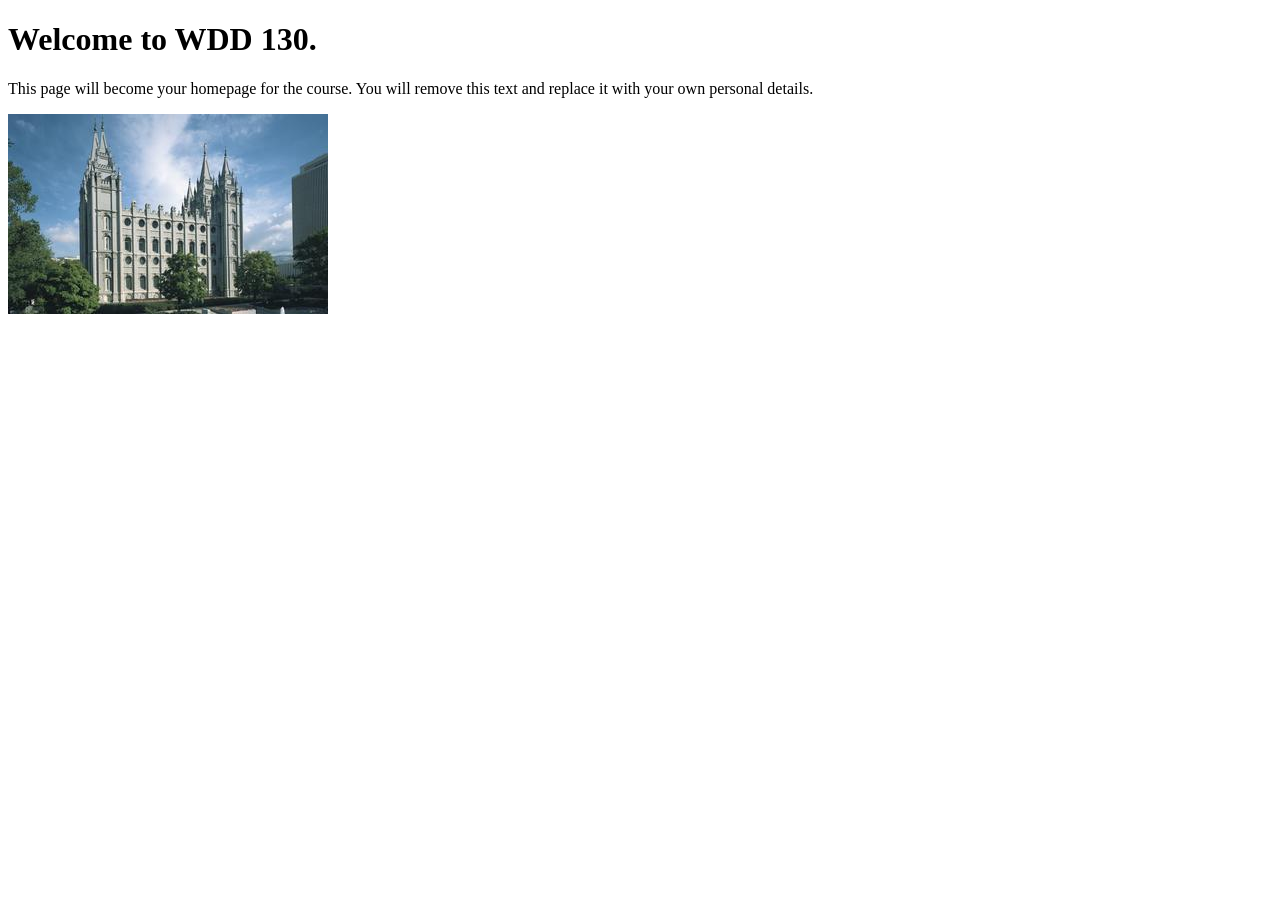
==== index.html @ 876d6102 "Initial commit" ====
<!DOCTYPE html>
<html lang="en">
<head>
    <meta charset="UTF-8">
    <meta name="viewport" content="width=device-width, initial-scale=1.0">
    <title>WDD 130 | Personal Homepage</title>
</head>
<body>
    <h1>Welcome to WDD 130.</h1>
    <p>This page will become your homepage for the course. You will remove this text and replace it with your own personal details.</p>

    <img src="images/salt-lake-temple.jpg" alt="The Salt Lake Temple.">
</body>
</html>
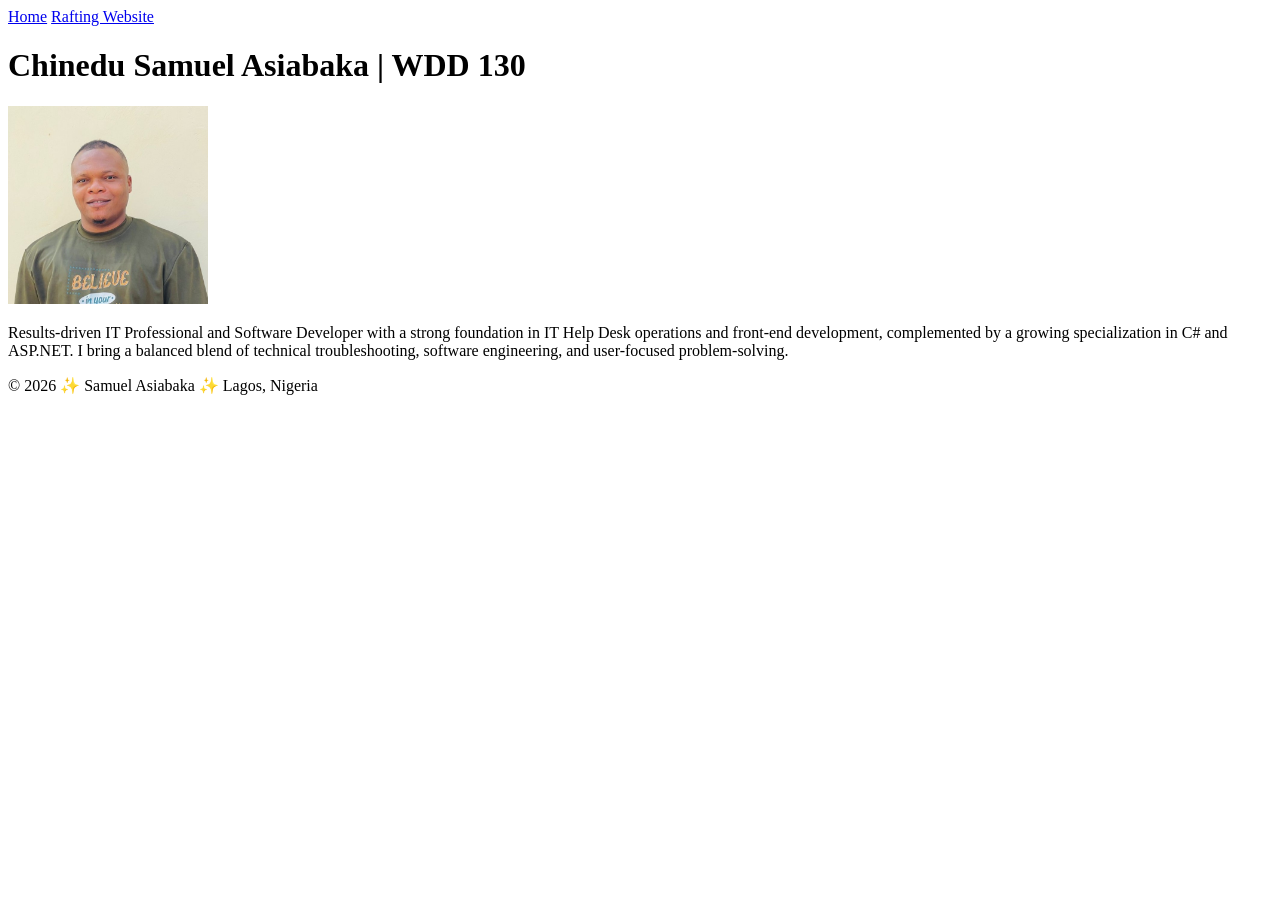
==== commit 26ecfe85: "updated profile page" ====
--- a/index.html
+++ b/index.html
@@ -1,14 +1,34 @@
 <!DOCTYPE html>
 <html lang="en">
+
 <head>
     <meta charset="UTF-8">
     <meta name="viewport" content="width=device-width, initial-scale=1.0">
-    <title>WDD 130 | Personal Homepage</title>
+    <title>Chinedu Samuel Asiabaka | WDD 130</title>
 </head>
+
 <body>
-    <h1>Welcome to WDD 130.</h1>
-    <p>This page will become your homepage for the course. You will remove this text and replace it with your own personal details.</p>
+    <header>
+        <nav>
+            <a href="#">Home</a>
+            <a href="wwr/">Rafting Website</a>
+        </nav>
+    </header>
+    <main>
+        <h1>Chinedu Samuel Asiabaka | WDD 130</h1>
+        <img src="images/profile.jpeg" alt="profile image" width="200">
+        <p>Results-driven IT Professional and Software Developer with a strong foundation in IT Help
+            Desk
+            operations and front-end development, complemented by a growing specialization in C# and
+            ASP.NET. I
+            bring a balanced blend of technical troubleshooting, software engineering, and
+            user-focused
+            problem-solving.</p>
+    </main>
+    <footer>
+        <p>&copy; 2026 ✨ Samuel Asiabaka ✨ Lagos, Nigeria</p>
+    </footer>
 
-    <img src="images/salt-lake-temple.jpg" alt="The Salt Lake Temple.">
 </body>
+
 </html>
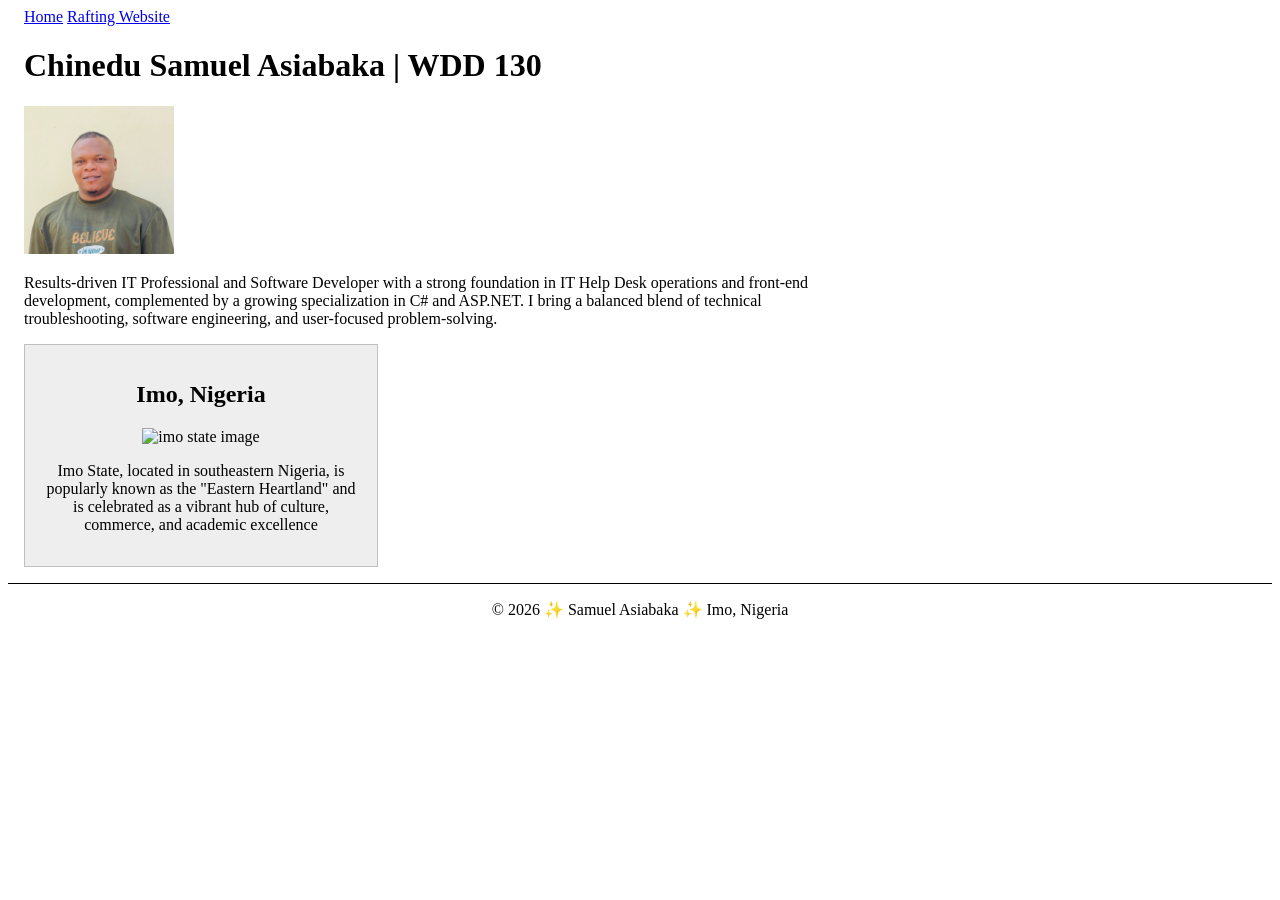
==== commit 25ef5300: "added more content and styling to profile page" ====
--- a/index.html
+++ b/index.html
@@ -5,6 +5,11 @@
     <meta charset="UTF-8">
     <meta name="viewport" content="width=device-width, initial-scale=1.0">
     <title>Chinedu Samuel Asiabaka | WDD 130</title>
+    <link rel="stylesheet" href="styles/styles.css">
+    <meta name="description"
+      content="Official home page of Samuel Asiabaka, studying WDD130. This page serves to showcase my professional portfolio and coding projects.">
+    <meta name="author" content="Samuel Asiabaka">
+
 </head>
 
 <body>
@@ -25,8 +30,18 @@
             user-focused
             problem-solving.</p>
     </main>
+    <aside>
+        <h2>
+            Imo, Nigeria
+        </h2>
+        <img src="https://cdn.guardian.ng/wp-content/uploads/2020/08/Imo-state.jpg"
+          alt="imo state image">
+        <p>Imo State, located in southeastern Nigeria, is popularly known as the "Eastern Heartland"
+            and is
+            celebrated as a vibrant hub of culture, commerce, and academic excellence</p>
+    </aside>
     <footer>
-        <p>&copy; 2026 ✨ Samuel Asiabaka ✨ Lagos, Nigeria</p>
+        <p>&copy; 2026 ✨ Samuel Asiabaka ✨ Imo, Nigeria</p>
     </footer>
 
 </body>
--- a/styles/styles.css
+++ b/styles/styles.css
@@ -0,0 +1,37 @@
+nav {
+    padding-left: 1rem;
+}
+
+main {
+    width: 840px;
+    padding-left: 1rem;
+}
+
+main img {
+    width: 150px;
+    height: auto;
+}
+
+aside {
+    width: 20rem;
+    margin: 1rem;
+    border: 1px solid rgb(0 0 0 /0.2);
+    padding: 1rem;
+    background-color: #eee;
+    text-align: center;
+}
+
+aside img {
+    width: 200px;
+    height: auto;
+}
+
+p {
+    padding: 0;
+}
+
+footer {
+    margin-top: 15px;
+    border-top: 1px solid #000;
+    text-align: center;
+}
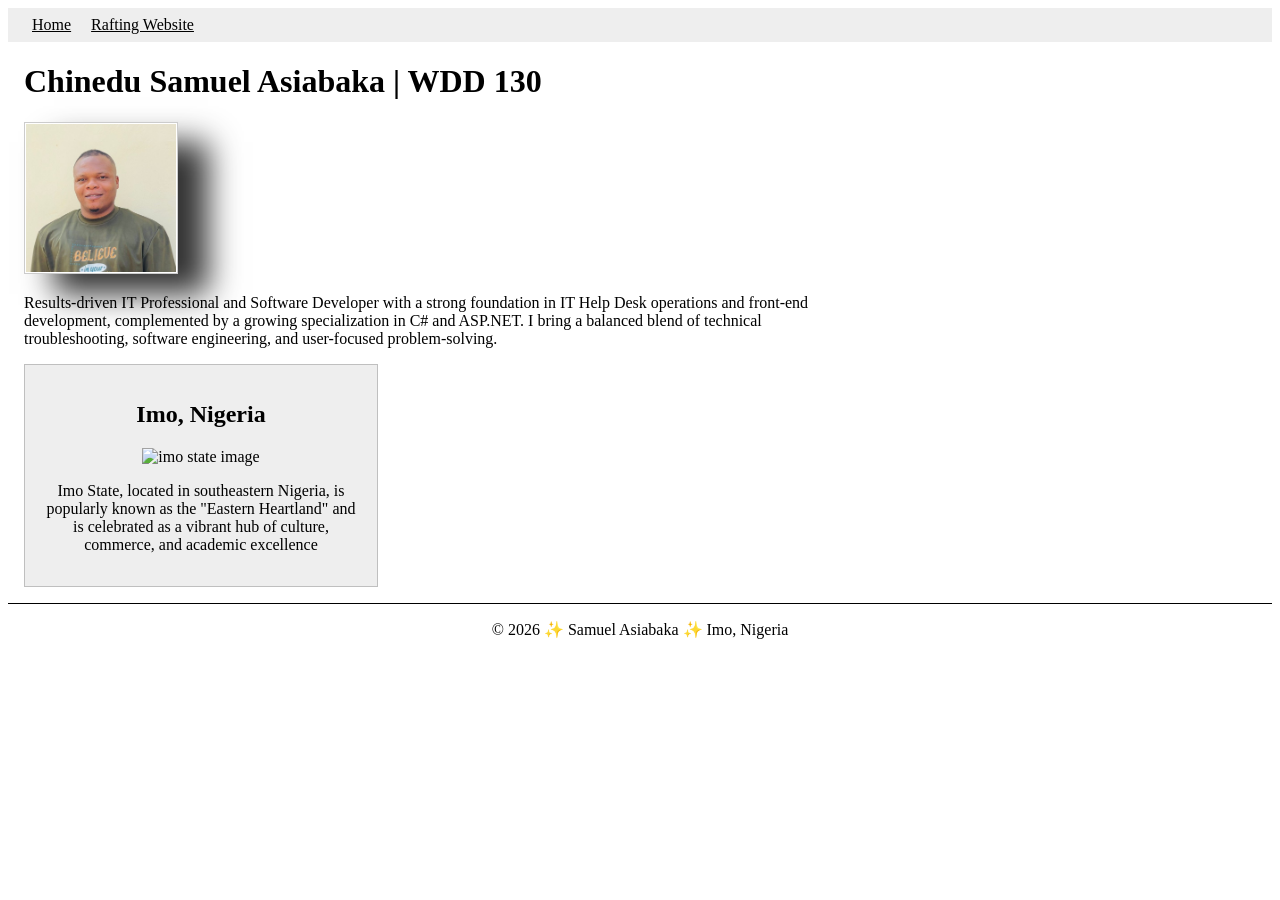
==== commit f4386254: "added middle name" ====
--- a/index.html
+++ b/index.html
@@ -4,11 +4,11 @@
 <head>
     <meta charset="UTF-8">
     <meta name="viewport" content="width=device-width, initial-scale=1.0">
-    <title>Chinedu Samuel Asiabaka | WDD 130</title>
+    <title>WDD 130 | Samuel Chinedu Asiabaka</title>
     <link rel="stylesheet" href="styles/styles.css">
     <meta name="description"
-      content="Official home page of Samuel Asiabaka, studying WDD130. This page serves to showcase my professional portfolio and coding projects.">
-    <meta name="author" content="Samuel Asiabaka">
+      content="Official home page of Samuel Asiabaka, studying WDD130. This page serves to showcase my progress in this course.">
+    <meta name="author" content="Samuel Chinedu Asiabaka">
 
 </head>
 
--- a/styles/styles.css
+++ b/styles/styles.css
@@ -1,15 +1,29 @@
 nav {
     padding-left: 1rem;
+    background-color: #eee;
+}
+
+nav a {
+    color: #000;
+    padding: 0.5rem;
+    display: inline-block;
 }
 
 main {
-    width: 840px;
+    max-width: 840px;
     padding-left: 1rem;
 }
 
 main img {
     width: 150px;
     height: auto;
+    padding: 1px;
+    box-shadow: 30px 20px 30px #333;
+    border: 0.5px solid rgb(0 0 0 /0.2);
+}
+
+h1 {
+    color: #000;
 }
 
 aside {
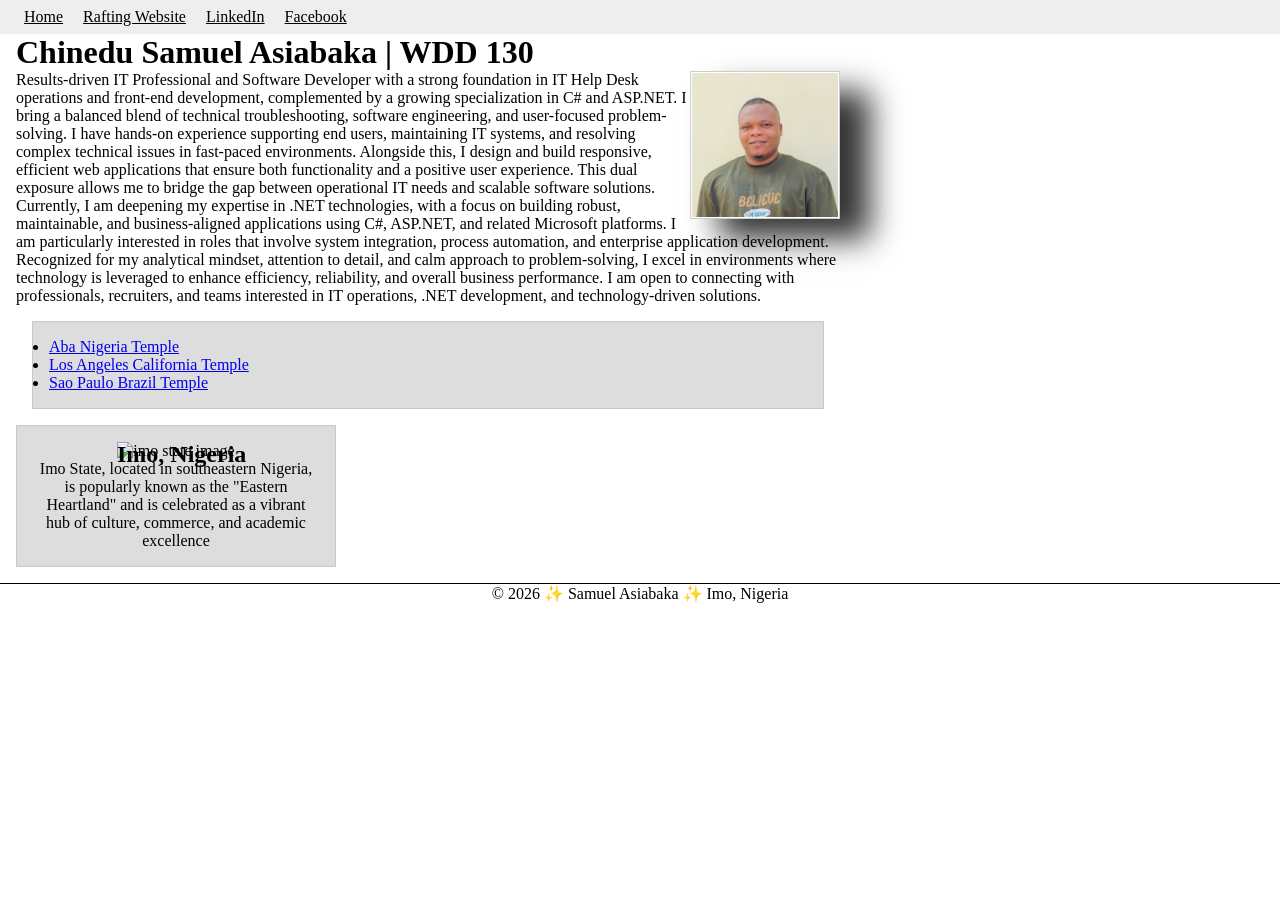
==== commit e0f4cbdb: "enhanced profile page" ====
--- a/index.html
+++ b/index.html
@@ -1,49 +1,90 @@
-<!DOCTYPE html>
+<!-- 23 May 2026 -->
+<!doctype html>
 <html lang="en">
+  <head>
+    <meta charset="UTF-8" />
+    <meta name="viewport" content="width=device-width, initial-scale=1.0" />
+    <title>WDD 130 | Samuel Chinedu Asiabaka</title>
+    <link rel="stylesheet" href="styles/styles.css" />
+    <meta
+      name="description"
+      content="Official home page of Samuel Asiabaka, studying WDD130. This page serves to showcase my progress in this course."
+    />
+    <meta name="author" content="Samuel Chinedu Asiabaka" />
+  </head>
 
-<head>
-    <meta charset="UTF-8">
-    <meta name="viewport" content="width=device-width, initial-scale=1.0">
-    <title>WDD 130 | Samuel Chinedu Asiabaka</title>
-    <link rel="stylesheet" href="styles/styles.css">
-    <meta name="description"
-      content="Official home page of Samuel Asiabaka, studying WDD130. This page serves to showcase my progress in this course.">
-    <meta name="author" content="Samuel Chinedu Asiabaka">
-
-</head>
-
-<body>
+  <body>
     <header>
-        <nav>
-            <a href="#">Home</a>
-            <a href="wwr/">Rafting Website</a>
-        </nav>
+      <nav>
+        <a href="#">Home</a>
+        <a href="wwr/">Rafting Website</a>
+        <a href="https://linkedin.com" target="_blank">LinkedIn</a>
+        <a href="https://facebook.com" target="_blank">Facebook</a>
+      </nav>
     </header>
     <main>
-        <h1>Chinedu Samuel Asiabaka | WDD 130</h1>
-        <img src="images/profile.jpeg" alt="profile image" width="200">
-        <p>Results-driven IT Professional and Software Developer with a strong foundation in IT Help
-            Desk
-            operations and front-end development, complemented by a growing specialization in C# and
-            ASP.NET. I
-            bring a balanced blend of technical troubleshooting, software engineering, and
-            user-focused
-            problem-solving.</p>
+      <h1>Chinedu Samuel Asiabaka | WDD 130</h1>
+      <img src="images/profile.jpeg" alt="profile image" width="200" />
+      <p>
+        Results-driven IT Professional and Software Developer with a strong
+        foundation in IT Help Desk operations and front-end development,
+        complemented by a growing specialization in C# and ASP.NET. I bring a
+        balanced blend of technical troubleshooting, software engineering, and
+        user-focused problem-solving. I have hands-on experience supporting end
+        users, maintaining IT systems, and resolving complex technical issues in
+        fast-paced environments. Alongside this, I design and build responsive,
+        efficient web applications that ensure both functionality and a positive
+        user experience. This dual exposure allows me to bridge the gap between
+        operational IT needs and scalable software solutions. Currently, I am
+        deepening my expertise in .NET technologies, with a focus on building
+        robust, maintainable, and business-aligned applications using C#,
+        ASP.NET, and related Microsoft platforms. I am particularly interested
+        in roles that involve system integration, process automation, and
+        enterprise application development. Recognized for my analytical
+        mindset, attention to detail, and calm approach to problem-solving, I
+        excel in environments where technology is leveraged to enhance
+        efficiency, reliability, and overall business performance. I am open to
+        connecting with professionals, recruiters, and teams interested in IT
+        operations, .NET development, and technology-driven solutions.
+      </p>
+      <ul class="box">
+        <li>
+          <a
+            href="https://www.churchofjesuschrist.org/temples/details/aba-nigeria-temple?lang=eng"
+            target="_blank"
+            >Aba Nigeria Temple</a
+          >
+        </li>
+        <li>
+          <a
+            href="https://www.churchofjesuschrist.org/temples/details/los-angeles-california-temple?lang=eng"
+            target="_blank"
+            >Los Angeles California Temple</a
+          >
+        </li>
+        <li>
+          <a
+            href="https://www.churchofjesuschrist.org/temples/details/sao-paulo-brazil-temple?lang=eng"
+            target="_blank"
+            >Sao Paulo Brazil Temple</a
+          >
+        </li>
+      </ul>
     </main>
-    <aside>
-        <h2>
-            Imo, Nigeria
-        </h2>
-        <img src="https://cdn.guardian.ng/wp-content/uploads/2020/08/Imo-state.jpg"
-          alt="imo state image">
-        <p>Imo State, located in southeastern Nigeria, is popularly known as the "Eastern Heartland"
-            and is
-            celebrated as a vibrant hub of culture, commerce, and academic excellence</p>
+    <aside class="box">
+      <h2>Imo, Nigeria</h2>
+      <img
+        src="https://cdn.guardian.ng/wp-content/uploads/2020/08/Imo-state.jpg"
+        alt="imo state image"
+      />
+      <p>
+        Imo State, located in southeastern Nigeria, is popularly known as the
+        "Eastern Heartland" and is celebrated as a vibrant hub of culture,
+        commerce, and academic excellence
+      </p>
     </aside>
     <footer>
-        <p>&copy; 2026 ✨ Samuel Asiabaka ✨ Imo, Nigeria</p>
+      <p>&copy; 2026 ✨ Samuel Asiabaka ✨ Imo, Nigeria</p>
     </footer>
-
-</body>
-
-</html>+  </body>
+</html>
--- a/styles/styles.css
+++ b/styles/styles.css
@@ -1,51 +1,75 @@
+* {
+  margin: 0;
+  padding: 0;
+  box-sizing: border-box;
+}
+
 nav {
-    padding-left: 1rem;
-    background-color: #eee;
+  padding-left: 1rem;
+  background-color: #eee;
 }
 
 nav a {
-    color: #000;
-    padding: 0.5rem;
-    display: inline-block;
+  color: #000;
+  padding: 0.5rem;
+  display: inline-block;
 }
 
 main {
-    max-width: 840px;
-    padding-left: 1rem;
+  max-width: 840px;
+  padding-left: 1rem;
 }
 
 main img {
-    width: 150px;
-    height: auto;
-    padding: 1px;
-    box-shadow: 30px 20px 30px #333;
-    border: 0.5px solid rgb(0 0 0 /0.2);
+  width: 150px;
+  height: auto;
+  padding: 1px;
+  box-shadow: 30px 20px 30px #333;
+  border: 0.5px solid rgb(0 0 0 /0.2);
+  float: right;
 }
 
 h1 {
-    color: #000;
+  color: #000;
 }
 
 aside {
-    width: 20rem;
-    margin: 1rem;
-    border: 1px solid rgb(0 0 0 /0.2);
-    padding: 1rem;
-    background-color: #eee;
-    text-align: center;
+  width: 20rem;
+  margin: 1rem;
+  border: 1px solid rgb(0 0 0 /0.2);
+  padding: 1rem;
+  background-color: #eee;
+  text-align: center;
+  position: relative;
 }
 
 aside img {
-    width: 200px;
-    height: auto;
+  width: 200px;
+  height: auto;
+}
+
+aside h2 {
+  position: absolute;
+  top: 15px;
+  left: 100px;
 }
 
 p {
-    padding: 0;
+  padding: 0;
 }
 
 footer {
-    margin-top: 15px;
-    border-top: 1px solid #000;
-    text-align: center;
-}+  margin-top: 15px;
+  border-top: 1px solid #000;
+  text-align: center;
+}
+
+/* Class Selector */
+
+.box {
+  margin: 1rem;
+  border: 1px solid rgb(0 0 0 / 10%);
+  padding: 1rem;
+  background-color: #ddd;
+  color: #000;
+}
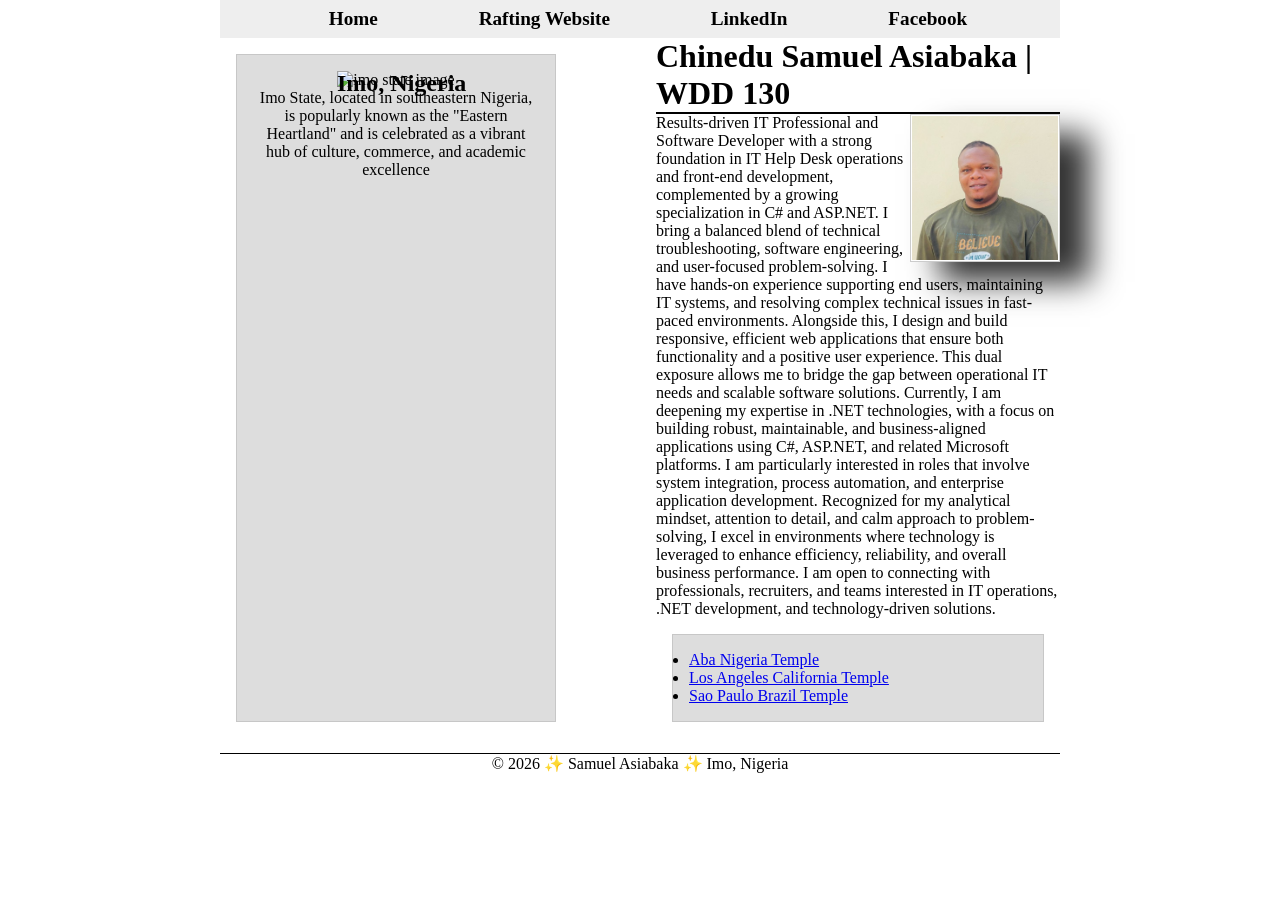
==== commit e172f47f: "implemented grid layout" ====
--- a/index.html
+++ b/index.html
@@ -22,67 +22,70 @@
         <a href="https://facebook.com" target="_blank">Facebook</a>
       </nav>
     </header>
-    <main>
-      <h1>Chinedu Samuel Asiabaka | WDD 130</h1>
-      <img src="images/profile.jpeg" alt="profile image" width="200" />
-      <p>
-        Results-driven IT Professional and Software Developer with a strong
-        foundation in IT Help Desk operations and front-end development,
-        complemented by a growing specialization in C# and ASP.NET. I bring a
-        balanced blend of technical troubleshooting, software engineering, and
-        user-focused problem-solving. I have hands-on experience supporting end
-        users, maintaining IT systems, and resolving complex technical issues in
-        fast-paced environments. Alongside this, I design and build responsive,
-        efficient web applications that ensure both functionality and a positive
-        user experience. This dual exposure allows me to bridge the gap between
-        operational IT needs and scalable software solutions. Currently, I am
-        deepening my expertise in .NET technologies, with a focus on building
-        robust, maintainable, and business-aligned applications using C#,
-        ASP.NET, and related Microsoft platforms. I am particularly interested
-        in roles that involve system integration, process automation, and
-        enterprise application development. Recognized for my analytical
-        mindset, attention to detail, and calm approach to problem-solving, I
-        excel in environments where technology is leveraged to enhance
-        efficiency, reliability, and overall business performance. I am open to
-        connecting with professionals, recruiters, and teams interested in IT
-        operations, .NET development, and technology-driven solutions.
-      </p>
-      <ul class="box">
-        <li>
-          <a
-            href="https://www.churchofjesuschrist.org/temples/details/aba-nigeria-temple?lang=eng"
-            target="_blank"
-            >Aba Nigeria Temple</a
-          >
-        </li>
-        <li>
-          <a
-            href="https://www.churchofjesuschrist.org/temples/details/los-angeles-california-temple?lang=eng"
-            target="_blank"
-            >Los Angeles California Temple</a
-          >
-        </li>
-        <li>
-          <a
-            href="https://www.churchofjesuschrist.org/temples/details/sao-paulo-brazil-temple?lang=eng"
-            target="_blank"
-            >Sao Paulo Brazil Temple</a
-          >
-        </li>
-      </ul>
-    </main>
-    <aside class="box">
-      <h2>Imo, Nigeria</h2>
-      <img
-        src="https://cdn.guardian.ng/wp-content/uploads/2020/08/Imo-state.jpg"
-        alt="imo state image"
-      />
-      <p>
-        Imo State, located in southeastern Nigeria, is popularly known as the
-        "Eastern Heartland" and is celebrated as a vibrant hub of culture,
-        commerce, and academic excellence
-      </p>
-    </aside>
+    <div class="grid">
+      <main>
+        <h1>Chinedu Samuel Asiabaka | WDD 130</h1>
+        <img src="images/profile.jpeg" alt="profile image" width="200" />
+        <p>
+          Results-driven IT Professional and Software Developer with a strong
+          foundation in IT Help Desk operations and front-end development,
+          complemented by a growing specialization in C# and ASP.NET. I bring a
+          balanced blend of technical troubleshooting, software engineering, and
+          user-focused problem-solving. I have hands-on experience supporting
+          end users, maintaining IT systems, and resolving complex technical
+          issues in fast-paced environments. Alongside this, I design and build
+          responsive, efficient web applications that ensure both functionality
+          and a positive user experience. This dual exposure allows me to bridge
+          the gap between operational IT needs and scalable software solutions.
+          Currently, I am deepening my expertise in .NET technologies, with a
+          focus on building robust, maintainable, and business-aligned
+          applications using C#, ASP.NET, and related Microsoft platforms. I am
+          particularly interested in roles that involve system integration,
+          process automation, and enterprise application development. Recognized
+          for my analytical mindset, attention to detail, and calm approach to
+          problem-solving, I excel in environments where technology is leveraged
+          to enhance efficiency, reliability, and overall business performance.
+          I am open to connecting with professionals, recruiters, and teams
+          interested in IT operations, .NET development, and technology-driven
+          solutions.
+        </p>
+        <ul class="box">
+          <li>
+            <a
+              href="https://www.churchofjesuschrist.org/temples/details/aba-nigeria-temple?lang=eng"
+              target="_blank"
+              >Aba Nigeria Temple</a
+            >
+          </li>
+          <li>
+            <a
+              href="https://www.churchofjesuschrist.org/temples/details/los-angeles-california-temple?lang=eng"
+              target="_blank"
+              >Los Angeles California Temple</a
+            >
+          </li>
+          <li>
+            <a
+              href="https://www.churchofjesuschrist.org/temples/details/sao-paulo-brazil-temple?lang=eng"
+              target="_blank"
+              >Sao Paulo Brazil Temple</a
+            >
+          </li>
+        </ul>
+      </main>
+      <aside class="box">
+        <h2>Imo, Nigeria</h2>
+        <img
+          src="https://cdn.guardian.ng/wp-content/uploads/2020/08/Imo-state.jpg"
+          alt="imo state image"
+        />
+        <p>
+          Imo State, located in southeastern Nigeria, is popularly known as the
+          "Eastern Heartland" and is celebrated as a vibrant hub of culture,
+          commerce, and academic excellence
+        </p>
+      </aside>
+    </div>
     <footer>
       <p>&copy; 2026 ✨ Samuel Asiabaka ✨ Imo, Nigeria</p>
     </footer>
--- a/styles/styles.css
+++ b/styles/styles.css
@@ -4,20 +4,39 @@
   box-sizing: border-box;
 }
 
+header,
+.grid,
+footer {
+  max-width: 840px;
+  margin: 0 auto;
+}
+
 nav {
   padding-left: 1rem;
   background-color: #eee;
+  display: flex;
+  justify-content: space-evenly;
+  align-items: center;
 }
 
 nav a {
   color: #000;
   padding: 0.5rem;
-  display: inline-block;
+  display: block;
+  font-size: 1.2rem;
+  text-decoration: none;
+  font-weight: 700;
+}
+
+.grid {
+  display: grid;
+  grid-template-columns: 1fr 1fr;
 }
 
 main {
   max-width: 840px;
   padding-left: 1rem;
+  grid-column: 2/3;
 }
 
 main img {
@@ -31,6 +50,7 @@
 
 h1 {
   color: #000;
+  border-bottom: 2px solid #000;
 }
 
 aside {
@@ -41,6 +61,8 @@
   background-color: #eee;
   text-align: center;
   position: relative;
+  grid-column: 1/2;
+  grid-row: 1/2;
 }
 
 aside img {
